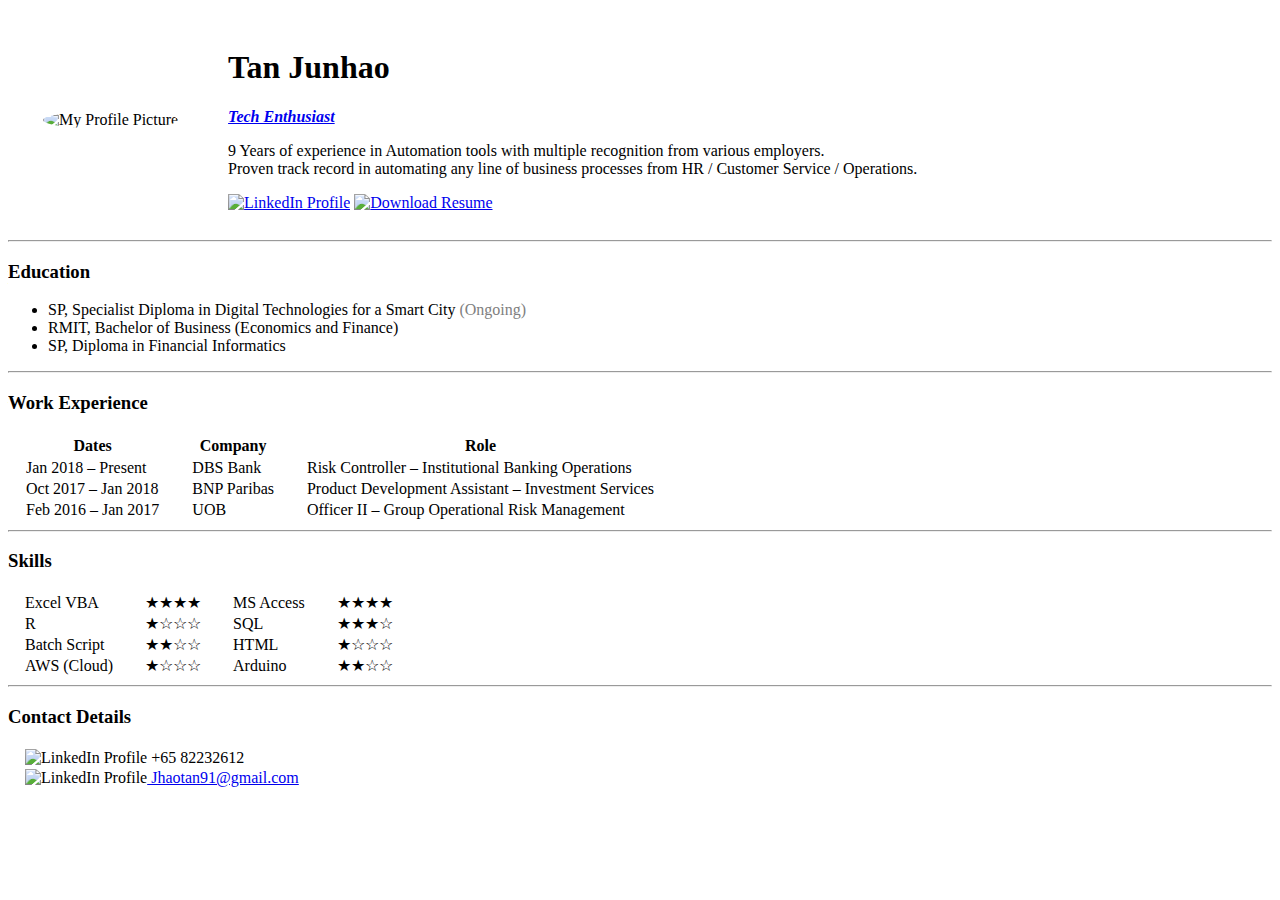
==== index.html @ ebda0d26 "Update index.html" ====
<!DOCTYPE html>
<html lang="en" dir="ltr">

<head>
  <meta charset="utf-8">
  <title>💛Junhao's Personal Page</title>
  <link rel="stylesheet" href="https://github.com/jhaotan/cv/blob/master/CSS/styles.css">

  <style type="text/css">
    td
    {
        padding:0 15px 0 15px;
    }
    </style>
</head>
<body>
  <table cellspacing="20">
    <tr>
      <td><img src="images/Photo ID.jpeg" alt="My Profile Picture"  style="border-radius: 50%"></td>
      <td><h1>Tan Junhao</h1>
      <p><em><Strong><a href="https://www.linkedin.com/in/jhaotan/">Tech Enthusiast</a></Strong></em></p>
      <p>9 Years of experience in Automation tools with multiple recognition from various employers.<br>
        Proven track record in automating any line of business processes from HR / Customer Service / Operations.
      </p>
      <a href="https://www.linkedin.com/in/jhaotan/"><img src="images/linkedin.png" alt="LinkedIn Profile" width="20" height="20"></a>
      <a href="https://drive.google.com/file/d/1ArYemf750NnlHQioSa8yBjT60FRLqvz8/view?usp=sharing"><img src="images/resume.png" alt="Download Resume" width="20" height="20"></a>
    </td>
    </tr>
  </table>


  <hr>
  <h3>Education</h3>
  <ul>
    <li>SP, Specialist Diploma in Digital Technologies for a Smart City <span style="color:grey;">(Ongoing)</span></li>
    <li>RMIT, Bachelor of Business (Economics and Finance)</li>
    <li>SP, Diploma in Financial Informatics</li>
  </ul>
  <hr>

  <!--<div style="background-color:white;text-align: center;">
  <h3>Work Experience</h3>
    <table align="center" style="text-align:left">
      <tr>
        <td class="role">DBS Bank</td>
        <td class="role">Jan 2018 – Present</td>
      </tr>
      <tr>
        <td class="role">Risk Controller – Institutional Banking Operations</td>
        <td></td>
      </tr>
      <tr>
        <td>
          <ul>
            <li>In-charge of Management Reporting for SG Institutional Banking (4 Departments) include: </li>
              <ul>
                <li>Cash Products: TT / MEPS</li>
                <li>Trade Finance: Letter of credit / Factoring</li>
                <li>Loan Products: Hire purchase / Loan Agency</li>
                <li>Custodial Services</li>
              </ul>
              <li>Analysis to ensure staff meets SLA or detect irregularities in transactions</li>
          </ul>
        </td>
      </tr>
    </table>
 -->
  <h3>Work Experience</h3>
  <table cellspacing="3">

    <thead>
      <tr>
        <th>Dates</th>
        <th>Company</th>
        <th>Role</th>
      </tr>
    </thead>
    <tr>
      <td>Jan 2018 – Present</td>
      <td>DBS Bank</td>
      <td>Risk Controller – Institutional Banking Operations</td>
    </tr>
    <tr>
      <td>Oct 2017 – Jan 2018</td>
      <td>BNP Paribas</td>
      <td>Product Development Assistant – Investment Services</td>
    </tr>
    <tr>
      <td>Feb 2016 – Jan 2017</td>
      <td>UOB</td>
      <td>Officer II – Group Operational Risk Management</td>
    </tr>
  </table>
  </div>
  <hr>
  <h3>Skills</h3>
  <table cellspacing="2">
    <tr >
      <td>Excel VBA</td>
      <td class="skillset">★★★★</td>
      <td>MS Access</td>
      <td class="skillset">★★★★</td>
    </tr>
    <tr>
      <td>R</td>
      <td class="skillset">★☆☆☆</td>
      <td>SQL</td>
      <td class="skillset">★★★☆</td>
    </tr>
    <tr>
      <td>Batch Script</td>
      <td class="skillset">★★☆☆</td>
      <td>HTML</td>
      <td class="skillset">★☆☆☆</td>
    </tr>
    <tr>
      <td>AWS (Cloud)</td>
      <td class="skillset">★☆☆☆</td>
      <td>Arduino</td>
      <td class="skillset">★★☆☆</td>
    </tr>
  </table>
<hr>
  <h3>Contact Details</h3>
  <table cellspacing="2">
    <tr>
      <td><img src="images/phone.png" alt="LinkedIn Profile" width="15" height="15">  +65 82232612</td>
    </tr>
    <tr>
      <td><img src="images/email.png" alt="LinkedIn Profile" width="15" height="15"><a href="mailto:Jhaotan91@gmail.com"> Jhaotan91@gmail.com</a></td>
    </tr>



  <!--
  <a download href="https://web.stanford.edu/group/csp/cs21/htmlcheatsheet.pdf">Download Cheatsheet</a>
  <br>
  <a href="hobbies.html">My Hobbies</a>
  <a href="Contact Me.html">Contact Me</a>
  -->
</body>

</html>
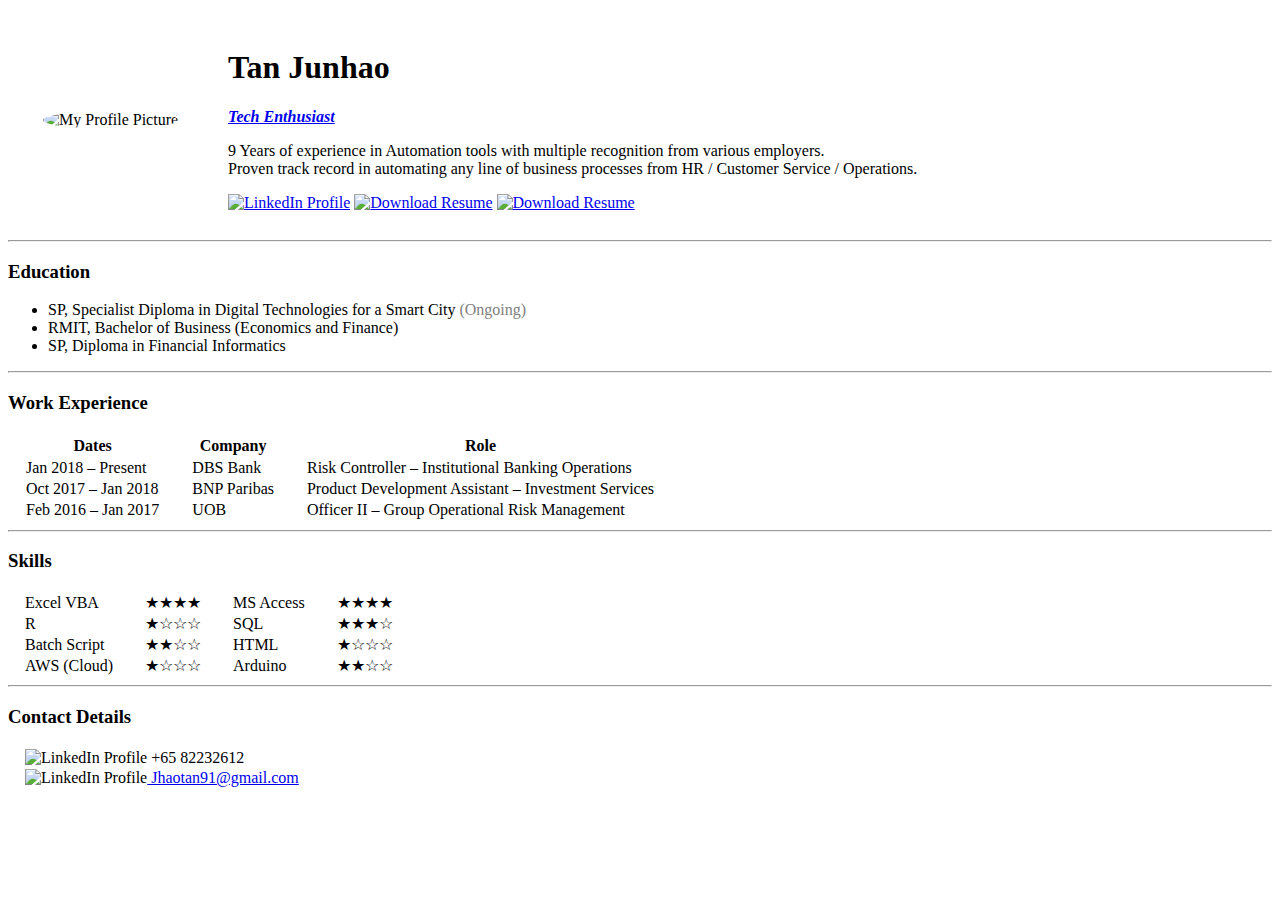
==== commit f57903f5: "Update index.html" ====
--- a/index.html
+++ b/index.html
@@ -23,7 +23,8 @@
         Proven track record in automating any line of business processes from HR / Customer Service / Operations.
       </p>
       <a href="https://www.linkedin.com/in/jhaotan/"><img src="images/linkedin.png" alt="LinkedIn Profile" width="20" height="20"></a>
-      <a href="https://drive.google.com/file/d/1ArYemf750NnlHQioSa8yBjT60FRLqvz8/view?usp=sharing"><img src="images/resume.png" alt="Download Resume" width="20" height="20"></a>
+      <a href="https://drive.google.com/file/d/1ArYemf750NnlHQioSa8yBjT60FRLqvz8/view?usp=sharing" download><img src="images/resume.png" alt="Download Resume" width="20" height="20"></a>
+      <a href="PDF_Resume.pdf" download><img src="images/resume.png" alt="Download Resume" width="20" height="20"></a>
     </td>
     </tr>
   </table>
